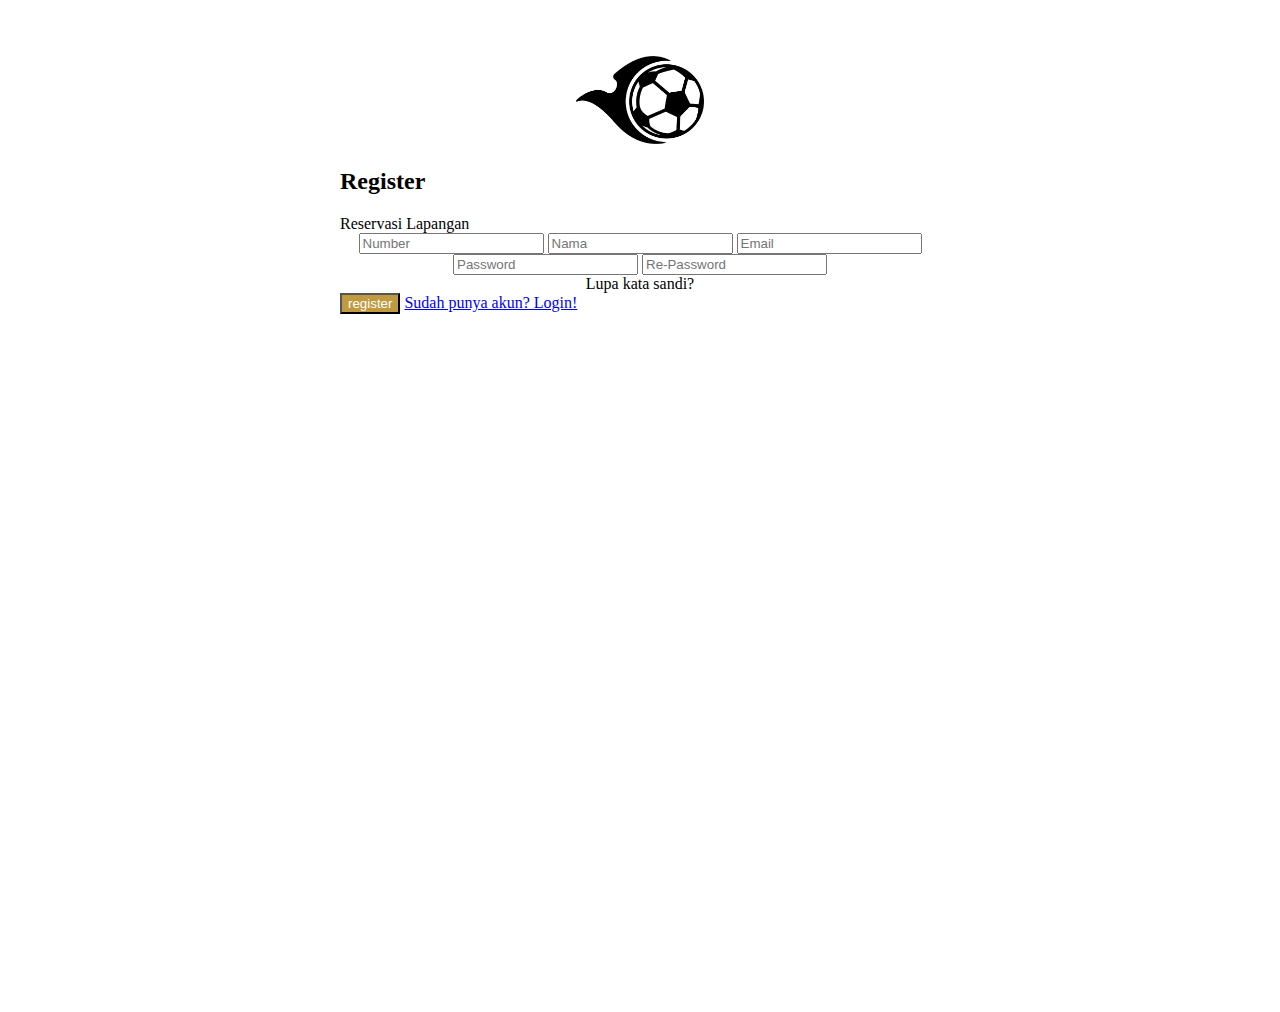
==== register.html @ 773567ed "initial commit" ====
<!DOCTYPE html>
<html lang="en">
  <head>
    <meta charset="UTF-8" />
    <meta http-equiv="X-UA-Compatible" content="IE=edge" />
    <meta name="viewport" content="width=device-width, initial-scale=1.0" />
    <title>Document</title>
    <link
      href="https://cdn.jsdelivr.net/npm/bootstrap@5.0.2/dist/css/bootstrap.min.css"
      rel="stylesheet"
      integrity="sha384-EVSTQN3/azprG1Anm3QDgpJLIm9Nao0Yz1ztcQTwFspd3yD65VohhpuuCOmLASjC"
      crossorigin="anonymous"
    />
    <link rel="stylesheet" href="style.css" />
  </head>

  <body>
    <form action="register.php" method="post">
      <div class="page d-flex align-items-end flex-column">
        <div class="w-100">
          <center>
            <img src="ball.png" style="width: 8rem" alt="" />
          </center>
          <div class="mb-5">
            <h2>Register</h2>
            <span>Reservasi Lapangan</span>
          </div>
          <center>
            <input
              type="text"
              name="no_hp"
              class="form-control rounded mb-4"
              placeholder="Number"
              id=""
              required
            />
            <input
              type="text"
              name="username"
              class="form-control rounded mb-4"
              placeholder="Nama"
              id=""
              required
            />
            <input
              type="email"
              name="email"
              class="form-control rounded mb-4"
              placeholder="Email"
              id=""
              required
            />
            <input
              type="password"
              name="password"
              class="form-control rounded mb-4"
              placeholder="Password"
              id=""
              required
            />
            <input
              type="password"
              name="repassword"
              class="form-control rounded"
              placeholder="Re-Password"
              id=""
              required
            />
            <div class="d-flex justify-content-end w-100">
              <a class="mb-5 d-block float-right">Lupa kata sandi?</a>
            </div>
          </center>
        </div>
        <button
          type="submit"
          class="btn btn-brown mb-2 mt-auto d-block p-2 rounded-pill w-100"
        >
          register
        </button>
          <a href="index.html" mb-5 d-block float-left">Sudah punya akun? Login!</a>
        <!-- <a
          class="btn btn-brown-outline mb-4 d-block p-2 rounded-pill w-100"
          href="index.html"
        >
          <button>Login</button> -->
        </a>
      </div>
    </form>
  </body>
</html>
---- style.css ----
.page {
    padding: 3rem;
    max-width: 600px;
    margin-left: auto;
    margin-right: auto;
    min-height: 100vh;
}

.btn-menu{
    min-width: 100px;
}
@media only screen and (max-width: 600px)  {
    .page{
        padding: 0  ;
    }
    .btn-menu{    
        min-width: 0px;
    }
}
.forms {
    height: 100%;
}

.btn-brown {
    background-color: rgb(192, 154, 65);
    color: white;
}

.btn-brown:hover {
    background-color: rgb(174, 136, 47);
    color: white;
}

.btn-brown-outline {
    border: 1px solid rgb(192, 154, 65);
    color: rgb(192, 154, 65);
}

.btn-brown-outline:hover {
    border: 1px solid rgb(174, 136, 47);
    color: rgb(174, 136, 47);
}

.bg-brown{
    background-color: rgb(192, 154, 65);;
}

.text-brown{
    text: rgb(192, 154, 65);
}
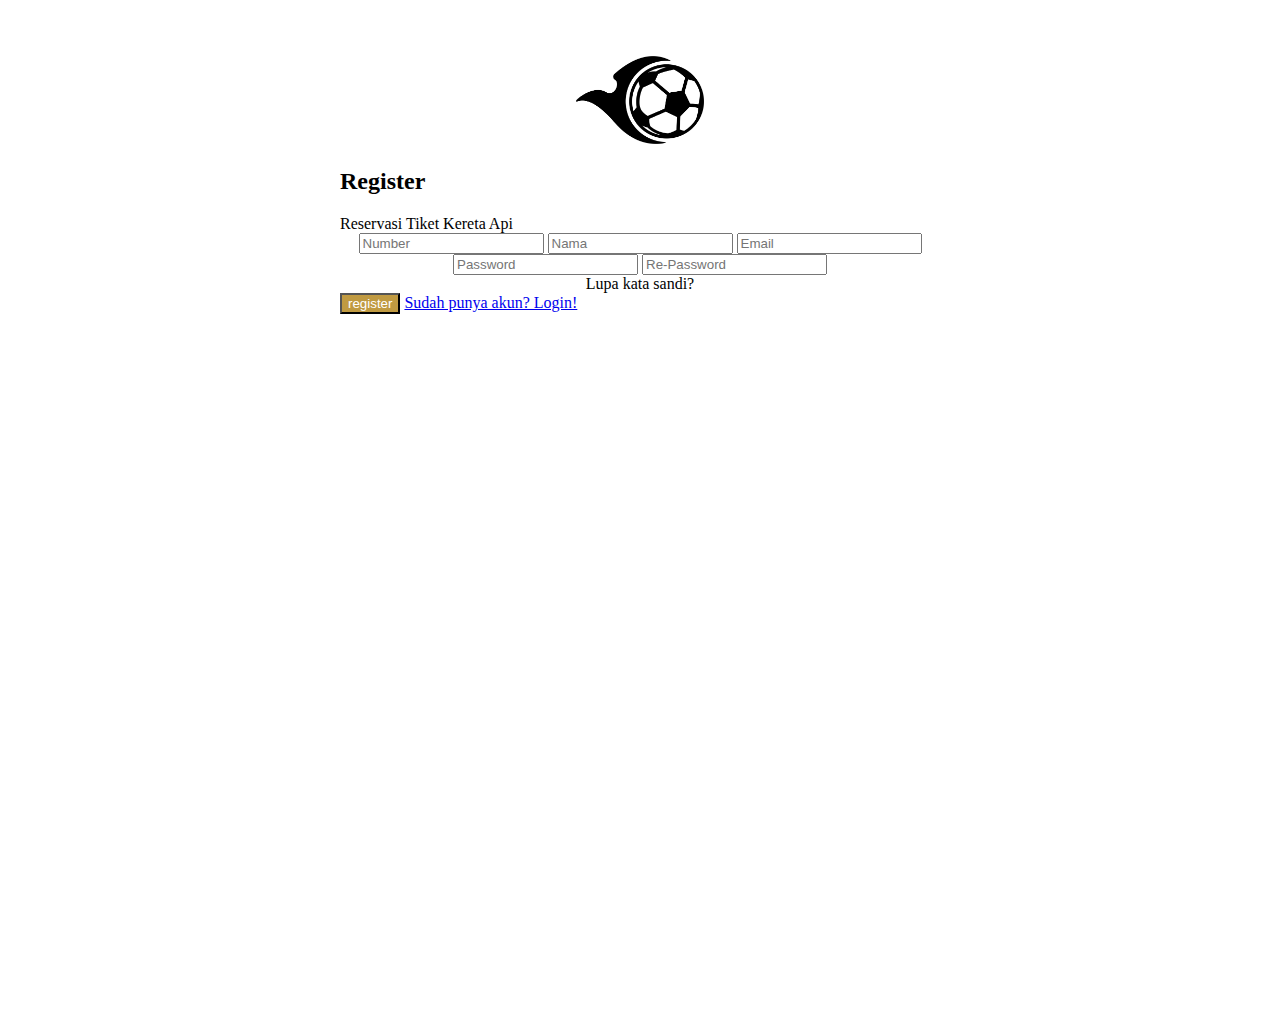
==== commit 15a199dd: "push selesai" ====
--- a/register.html
+++ b/register.html
@@ -23,7 +23,7 @@
           </center>
           <div class="mb-5">
             <h2>Register</h2>
-            <span>Reservasi Lapangan</span>
+            <span>Reservasi Tiket Kereta Api</span>
           </div>
           <center>
             <input
